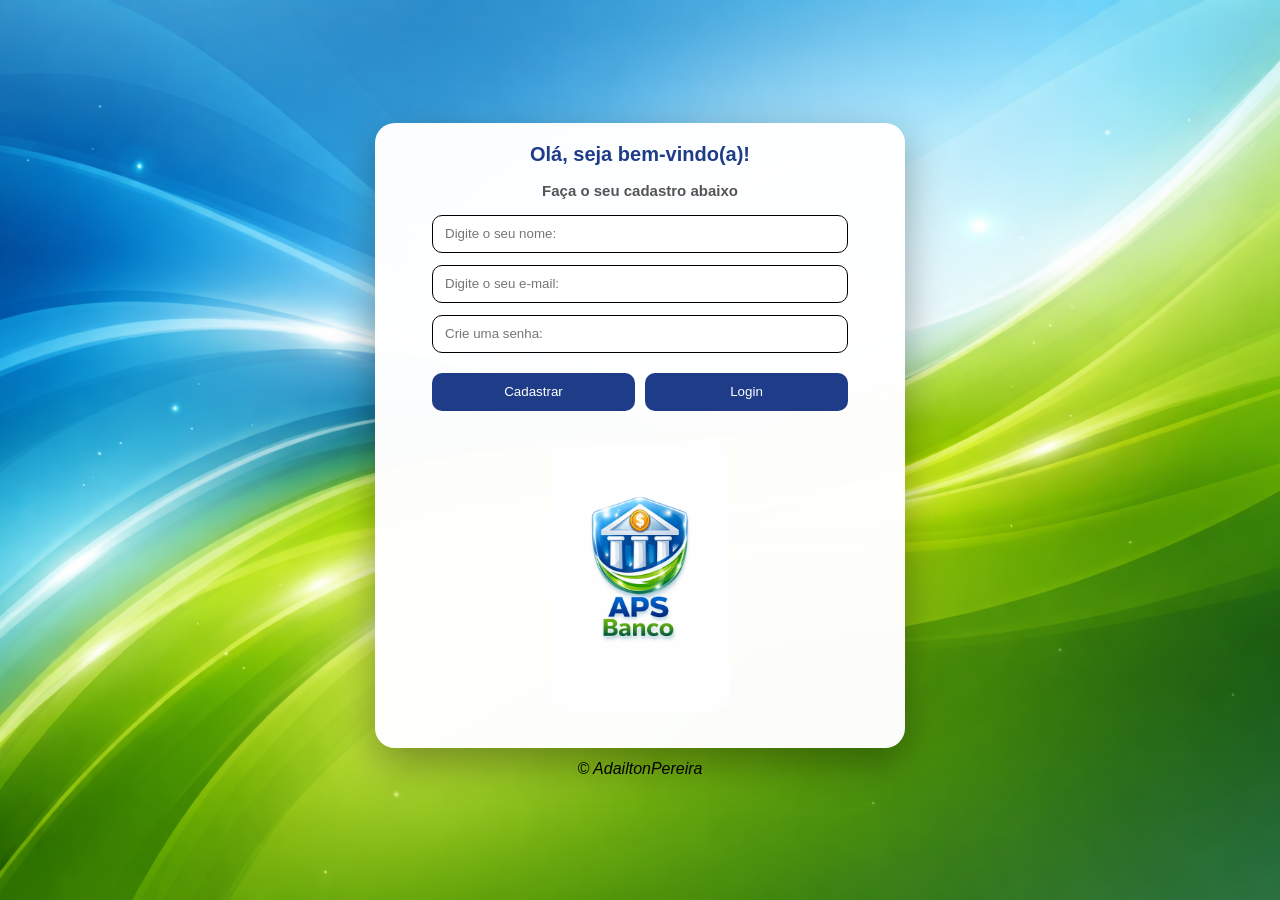
==== frontend/index.html @ c74efb0e "Adicionando o frontend" ====
<!DOCTYPE html>
<html lang="en">
<head>
    <meta charset="UTF-8">
    <meta name="viewport" content="width=device-width, initial-scale=1.0">
    <title>Cadastrar - APS Sistema Bancário</title>
    <link rel="stylesheet" href="cadastro.css">
</head>
<body>

    <section class = "card">
        <h1 id="tituloCadastro"> Olá, seja bem-vindo(a)! </h1>
        <h2 id="tituloCadastro2">Faça o seu cadastro abaixo</h2>

        <form class="form" id="formCadastro">
            <input type="text" name="nome" id="nome" placeholder="Digite o seu nome:" required>
            <input type="email" name="e-mail" id="email" placeholder="Digite o seu e-mail:" required>
            <input type="password" name="senha" id="senha" placeholder="Crie uma senha:" required>  
            
            <div class="botoes">
               <button type="submit" id="cadastro">Cadastrar</button>
               <button type="button" id="jaTemConta">Login</button>
            </div>
        </form>

            <img src="logoimg.png" alt="logo" id="img">

            <div id="msg">
    </section>

    <script src="cadastro.js"></script>

    <footer>
        <p>&copy; AdailtonPereira</p>
    </footer>
    
</body>
</html>
---- frontend/cadastro.css ----
* {
  margin: 0; /*remove margens padrao do navegador e padding tb */
  padding: 0;
  box-sizing: border-box; /*usar sempre no começo*/
}

body {
  background-image: url(fundobanco.png);
  font-family: 'Lucida Sans', Geneva, Verdana, sans-serif;
  background-repeat: no-repeat;
  background-size: cover;
  background-position: center;


  min-height: 100vh;/*vai ter no minimo a altura da tela*/
  display: flex; /*ativa o flexbox, e os outros codigos basicamente centraliza o card*/
  flex-direction: column;
  justify-content: center;
  align-items: center;

}

.card{
  background: rgba(255, 255, 255, 0.98);
  border-radius: 20px;
  box-shadow: 0 15px 40px rgba(0,0,0,0.35);

  padding: 5px 5px 0px 5px;
  display: flex;
  flex-direction: column;/*faz os itens ficarem em coluna, um embaixo do outro*/
  align-items: center;
  gap: 16px;
}

#tituloCadastro{
  font-size:20px;
  margin-top: 15px;
  color:#1f3c88;
  text-align: center;
  white-space: nowrap;
}

#tituloCadastro2{
  font-size: 15px;
  color:#555;
  text-align: center;
  white-space: nowrap;
}

section{
  width: 90%;
  max-width: 530px;
  padding: 30px;
}

#msg{
  margin-bottom: 20px;
}

.form{
  width: 100%;
  display: flex;
  flex-direction: column;
  align-items: center;
  gap:12px;
}

input{
  width: 80%;
  height: 38px;
  border-radius: 10px;
  border:1px solid black;
  padding: 0px 12px;
  transition: 0.3s;
}

input:focus{
  outline: none;
  border-color: #1f3c88;
  box-shadow: 0 0 5px rgba(31,60,136,0.4);
}

.botoes{
  width: 80%;
  display: flex;
  gap:10px;
  margin-top: 8px;
}

button{
  flex:1;
  height: 38px;
  border-radius: 10px;
  background-color: #1f3c88;
  color: white;
  border: none;
  cursor: pointer;
}

button:hover{
  color:rgb(154,122,122);
}

#img{
  width: 180px;
  margin-top: 15px;
  border-radius: 20px;
}

footer{
  margin-top: 12px;
  font-style: italic;
}

/*parte mobile*/
@media (max-width: 768px) {
  section {
    flex-direction: column; 
    align-items: center;
  }

  #img {
    width: 150px;
    margin-left: 20px;
  }

@media (max-width: 1024px) {
  section{
    flex-direction: column;
    align-items: center;
  }
  #img{
    width: 150px;
    margin-left: 20px;
  }
}
}
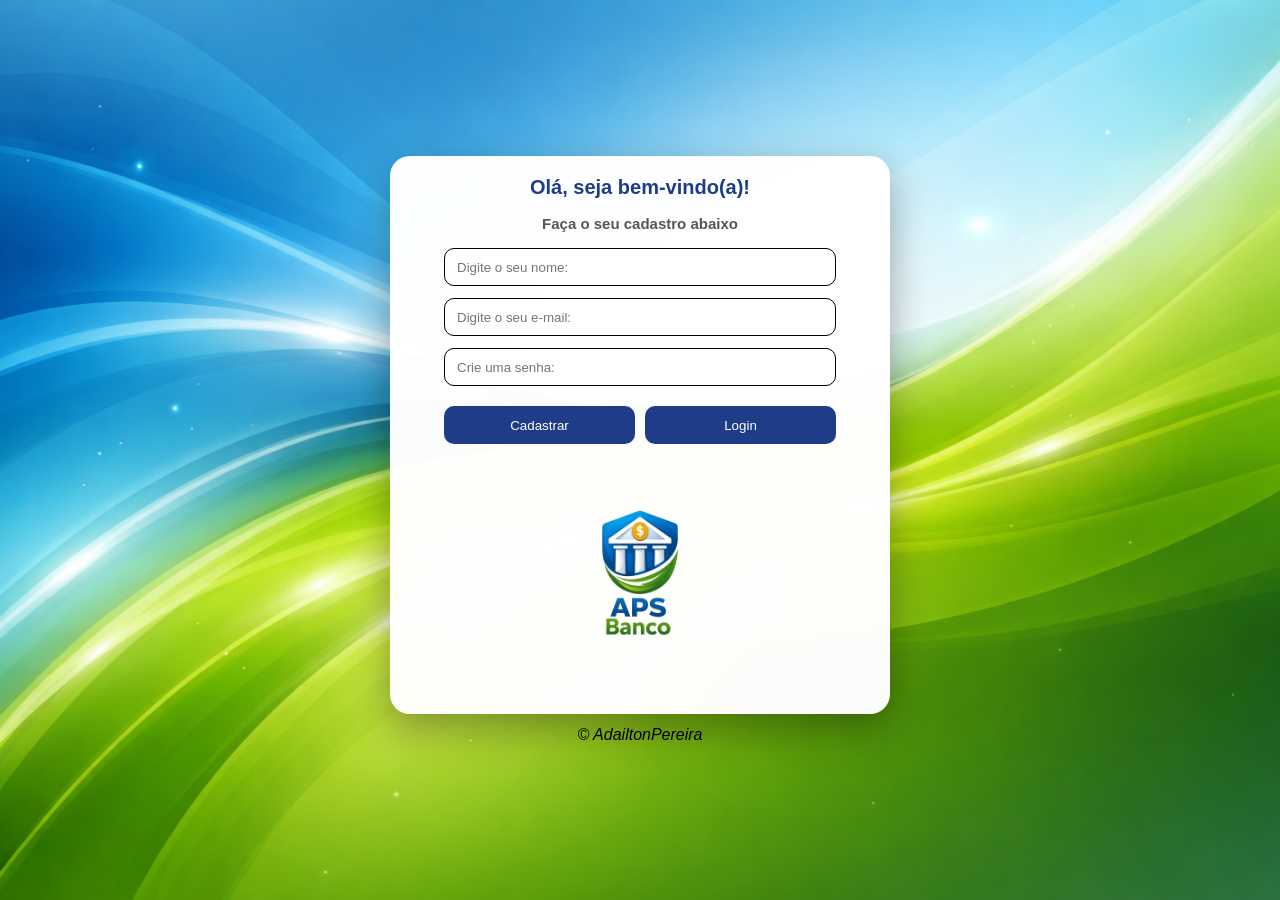
==== commit d523ea3e: "Remoção dos cookies" ====
--- a/frontend/index.html
+++ b/frontend/index.html
@@ -23,7 +23,7 @@
             </div>
         </form>
 
-            <img src="logoimg.png" alt="logo" id="img">
+            <img src="bancoaps__3_-removebg-preview.png" alt="logo" id="img">
 
             <div id="msg">
     </section>
--- a/frontend/cadastro.css
+++ b/frontend/cadastro.css
@@ -50,7 +50,7 @@
 
 section{
   width: 90%;
-  max-width: 530px;
+  max-width: 500px;
   padding: 30px;
 }
 
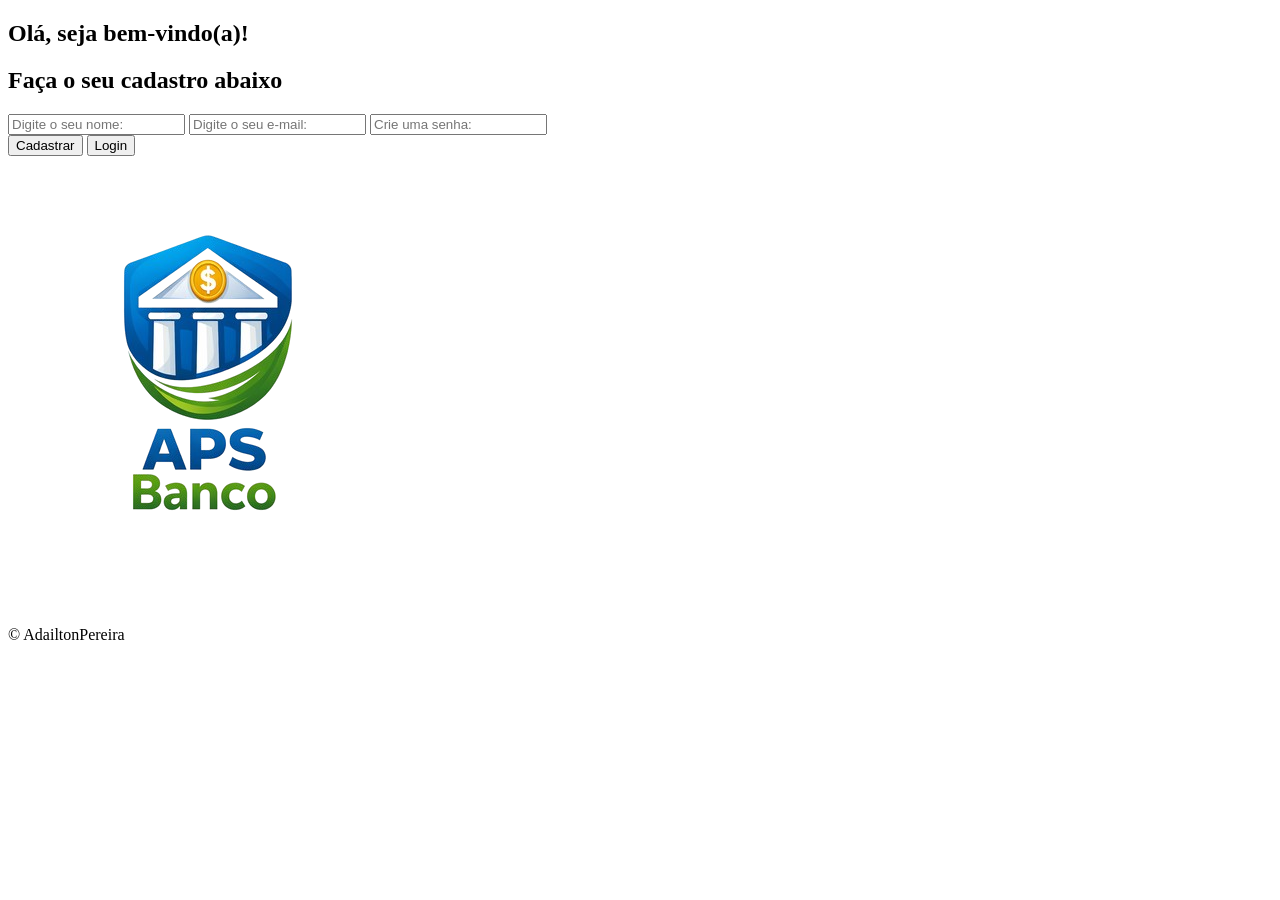
==== commit 1f99d2b4: "Reorganizando o projeto com pastas" ====
--- a/frontend/index.html
+++ b/frontend/index.html
@@ -4,7 +4,7 @@
     <meta charset="UTF-8">
     <meta name="viewport" content="width=device-width, initial-scale=1.0">
     <title>Cadastrar - APS Sistema Bancário</title>
-    <link rel="stylesheet" href="cadastro.css">
+    <link rel="stylesheet" href="../cadastro/cadastro.css">
 </head>
 <body>
 
@@ -28,7 +28,7 @@
             <div id="msg">
     </section>
 
-    <script src="cadastro.js"></script>
+    <script src="../cadastro/cadastro.js"></script>
 
     <footer>
         <p>&copy; AdailtonPereira</p>
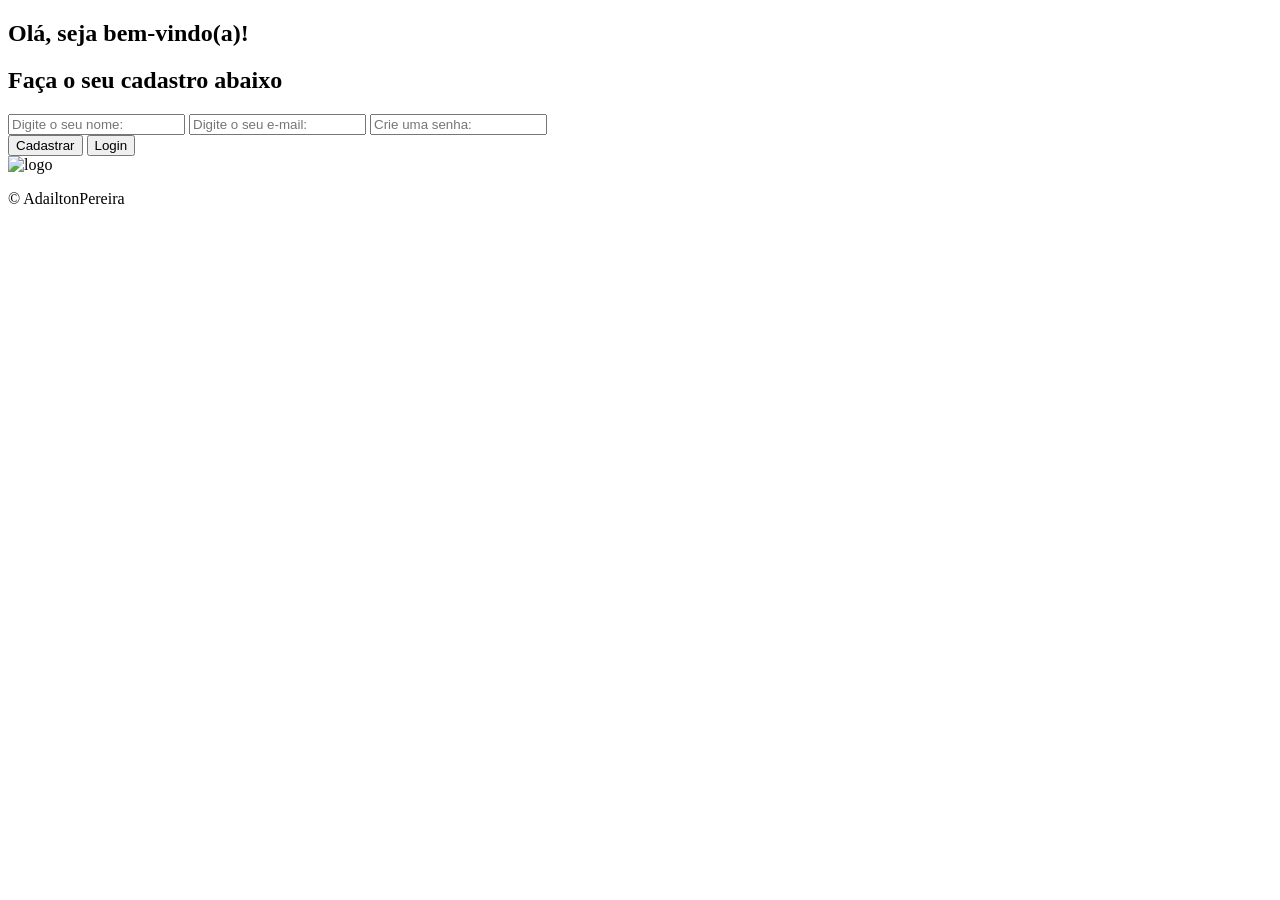
==== commit 8a740e54: "Reorganizando o projeto com pastas" ====
--- a/frontend/index.html
+++ b/frontend/index.html
@@ -23,7 +23,7 @@
             </div>
         </form>
 
-            <img src="bancoaps__3_-removebg-preview.png" alt="logo" id="img">
+            <img src="../imagens/bancoaps__3_-removebg-preview.png" alt="logo" id="img">
 
             <div id="msg">
     </section>
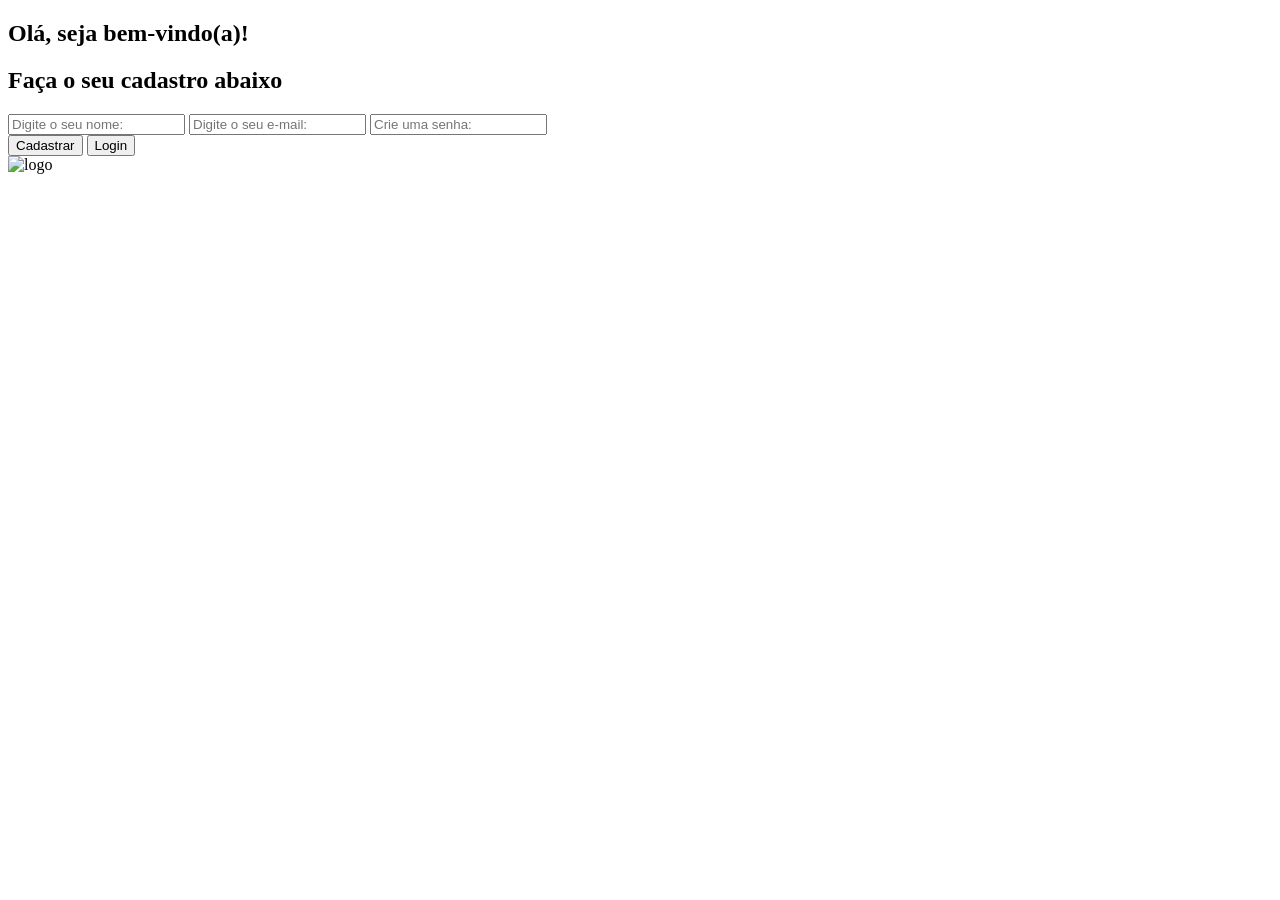
==== commit 14d9c7cf: "Reorganizando o projeto com pastas" ====
--- a/frontend/index.html
+++ b/frontend/index.html
@@ -31,7 +31,6 @@
     <script src="../cadastro/cadastro.js"></script>
 
     <footer>
-        <p>&copy; AdailtonPereira</p>
     </footer>
     
 </body>
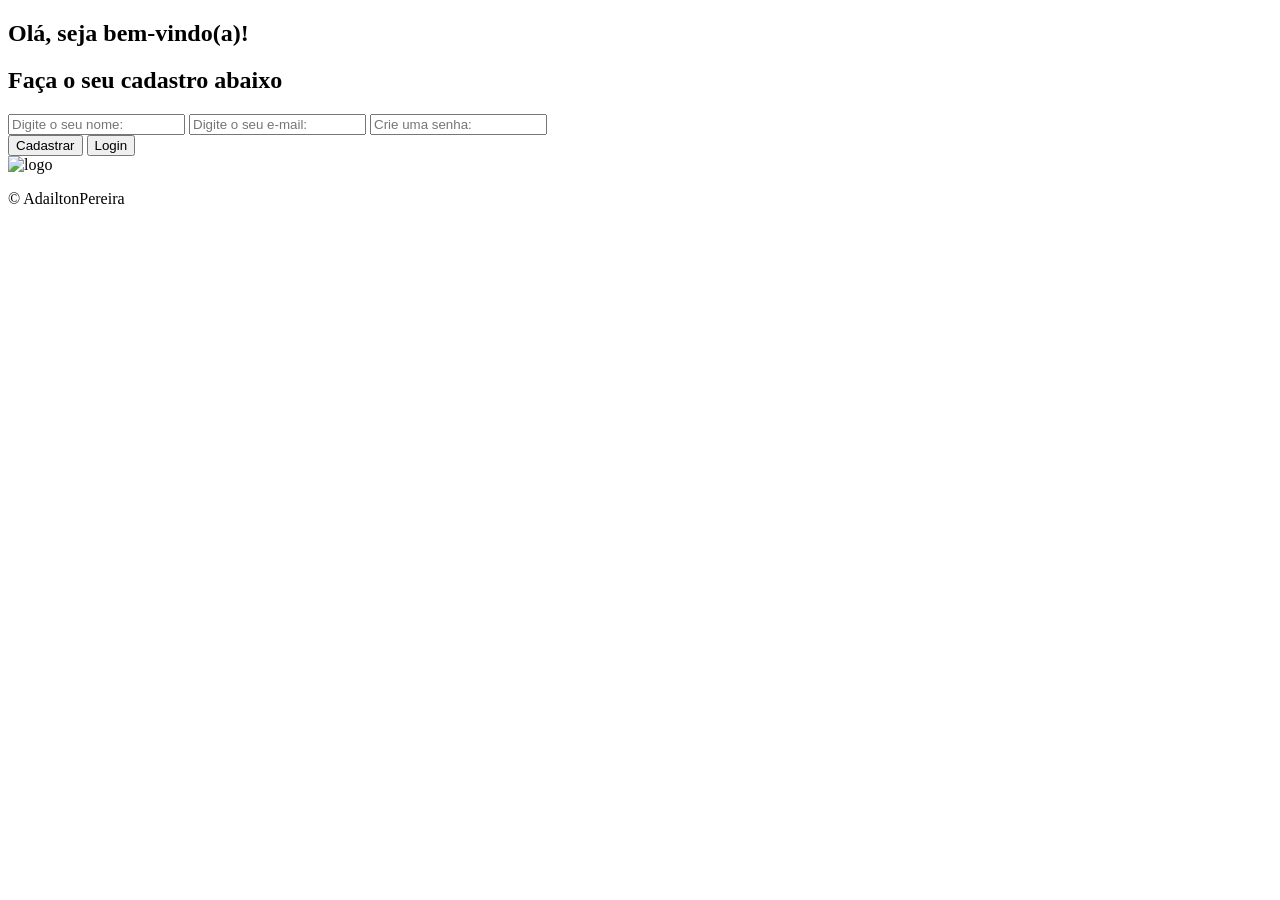
==== commit ca16d6b8: "Reorganizando o projeto com pastas" ====
--- a/frontend/index.html
+++ b/frontend/index.html
@@ -31,6 +31,7 @@
     <script src="../cadastro/cadastro.js"></script>
 
     <footer>
+        <p>&copy; AdailtonPereira</p>
     </footer>
     
 </body>
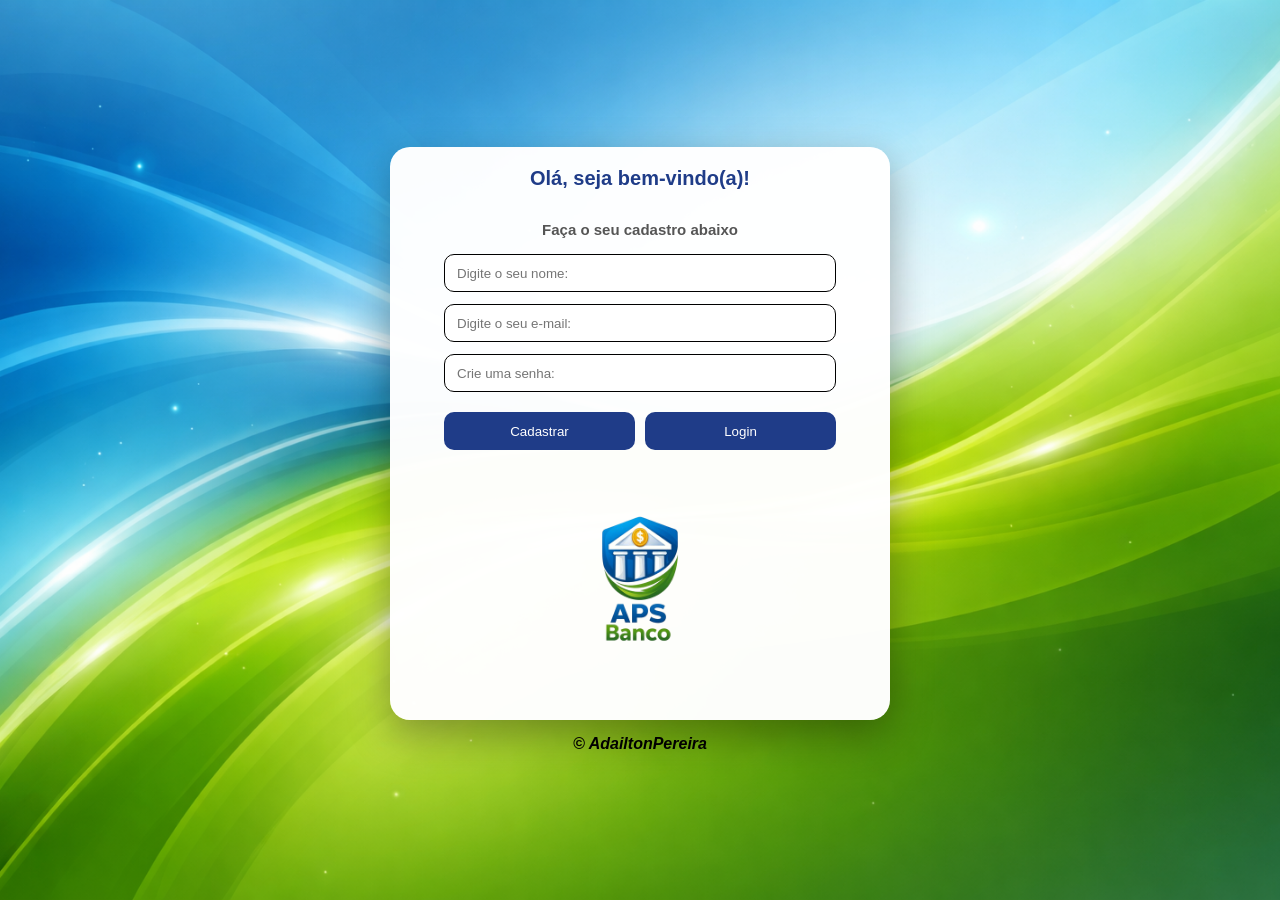
==== commit 53eb369b: "finalizado o card de historico com os filtros" ====
--- a/frontend/index.html
+++ b/frontend/index.html
@@ -4,7 +4,7 @@
     <meta charset="UTF-8">
     <meta name="viewport" content="width=device-width, initial-scale=1.0">
     <title>Cadastrar - APS Sistema Bancário</title>
-    <link rel="stylesheet" href="../cadastro/cadastro.css">
+    <link rel="stylesheet" href="cadastro/cadastro.css">
 </head>
 <body>
 
@@ -23,12 +23,12 @@
             </div>
         </form>
 
-            <img src="../imagens/bancoaps__3_-removebg-preview.png" alt="logo" id="img">
+            <img src="imagens/bancoaps__3_-removebg-preview.png" alt="logo" id="img">
 
             <div id="msg">
     </section>
 
-    <script src="../cadastro/cadastro.js"></script>
+    <script src="cadastro/cadastro.js"></script>
 
     <footer>
         <p>&copy; AdailtonPereira</p>
--- a/frontend/cadastro/cadastro.css
+++ b/frontend/cadastro/cadastro.css
@@ -0,0 +1,129 @@
+* {
+    margin: 0;
+    padding: 0;
+    box-sizing: border-box;
+}
+
+body {
+    background-image: url("../imagens/fundobanco.png");
+    font-family: 'Lucida Sans', Geneva, Verdana, sans-serif;
+    background-repeat: no-repeat;
+    background-size: cover;
+    background-position: center;
+
+    min-height: 100vh;
+
+    display: flex;
+    flex-direction: column;
+    justify-content: center;
+    align-items: center;
+}
+
+.card {
+    background: rgba(255, 255, 255, 0.98);
+    border-radius: 20px;
+    box-shadow: 0 15px 40px rgba(0, 0, 0, 0.35);
+
+    padding: 5px 5px 0 5px;
+
+    display: flex;
+    flex-direction: column;
+    align-items: center;
+    gap: 16px;
+}
+
+#tituloCadastro {
+    color: #1f3c88;
+    margin-top: 15px;
+    font-size: 20px;
+    text-align: center;
+    white-space: nowrap;
+}
+
+#tituloCadastro2 {
+    font-size: 15px;
+    color: #555;
+    margin-top: 15px;
+    text-align: center;
+    white-space: nowrap;
+}
+
+section {
+    width: 90%;
+    max-width: 500px;
+    padding: 30px;
+}
+
+#msg {
+    margin-bottom: 20px;
+}
+
+.form {
+    width: 100%;
+    display: flex;
+    flex-direction: column;
+    align-items: center;
+    gap: 12px;
+}
+
+input {
+    width: 80%;
+    height: 38px;
+    border-radius: 10px;
+    border: 1px solid black;
+    padding: 0 12px;
+    transition: 0.3s;
+}
+
+input:focus {
+    outline: none;
+    border-color: #1f3c88;
+    box-shadow: 0 0 5px rgba(31, 60, 136, 0.4);
+}
+
+.botoes {
+    width: 80%;
+    display: flex;
+    gap: 10px;
+    margin-top: 8px;
+}
+
+button {
+    flex: 1;
+    height: 38px;
+    border-radius: 10px;
+    background-color: #1f3c88;
+    color: white;
+    border: none;
+    cursor: pointer;
+}
+
+button:hover {
+    color: rgb(154, 122, 122);
+}
+
+#img {
+    width: 180px;
+    margin-top: 15px;
+    border-radius: 20px;
+}
+
+footer {
+    margin-top: 15px;
+    font-style: italic;
+    font-weight: bold;
+
+}
+
+/* Mobile */
+@media (max-width: 768px) {
+    section {
+        flex-direction: column;
+        align-items: center;
+    }
+
+    #img {
+        width: 150px;
+        margin-left: 20px;
+    }
+}
